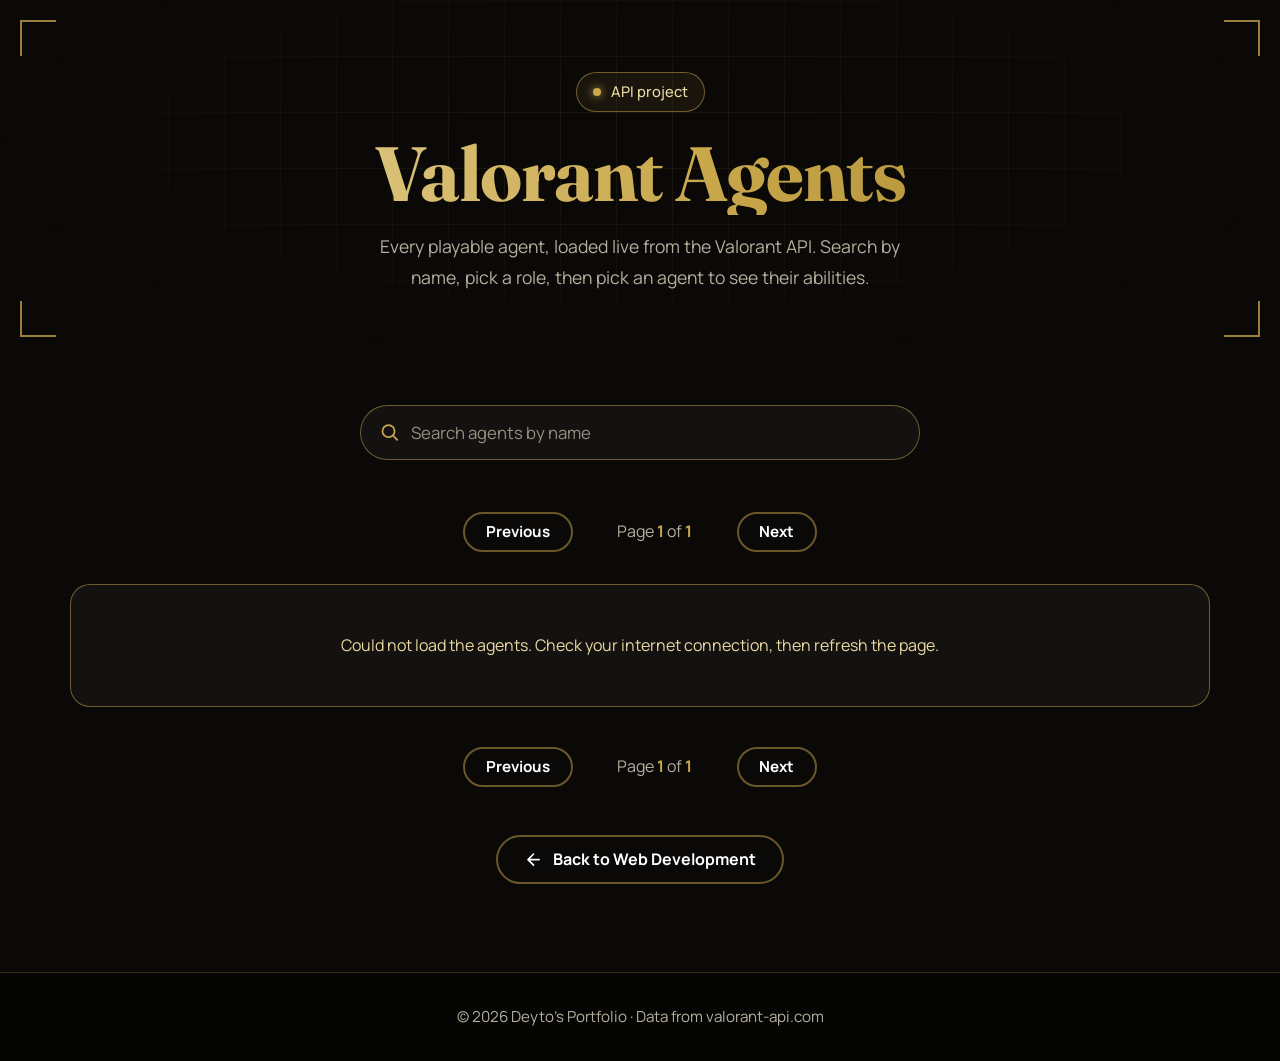
==== Projects/API/index.html @ 066dcc1a "Adding API Project" ====
<!DOCTYPE html>
<html lang="en">
<head>
    <meta charset="utf-8">
    <meta name="viewport" content="width=device-width, initial-scale=1">
    <title>Valorant Agents | Emmanuel Deyto</title>

    <link rel="preconnect" href="https://fonts.googleapis.com">
    <link rel="preconnect" href="https://fonts.gstatic.com" crossorigin>
    <link href="https://fonts.googleapis.com/css2?family=Fraunces:opsz,wght@9..144,600;9..144,700&family=Manrope:wght@400;500;700&display=swap" rel="stylesheet">
    <link rel="stylesheet" href="style.css">
</head>

<body>

    <header class="hero">
        <span class="corner corner-tl"></span>
        <span class="corner corner-tr"></span>
        <span class="corner corner-bl"></span>
        <span class="corner corner-br"></span>

        <div class="wrap">
            <span class="pill"><span class="pill-dot"></span>API project</span>
            <h1 class="gold-text">Valorant Agents</h1>
            <p>Every playable agent, loaded live from the Valorant API. Search by name, pick a role, then pick an agent to see their abilities.</p>
        </div>
    </header>

    <main class="page">
        <div class="wrap">

            <!-- Search -->
            <form class="search" id="searchForm" role="search">
                <label class="visually-hidden" for="search">Search agents by name</label>
                <svg viewBox="0 0 24 24" aria-hidden="true"><circle cx="11" cy="11" r="7"/><path d="m21 21-4.3-4.3"/></svg>
                <input id="search" type="search" placeholder="Search agents by name" autocomplete="off" spellcheck="false">
            </form>

            <!-- Role buttons are built from the API data -->
            <div class="filters" id="filters" role="group" aria-label="Filter by role"></div>

            <p class="result-count" id="count" aria-live="polite"></p>

            <nav class="pager pager-top" aria-label="Pages">
                <button type="button" class="button button-outline button-sm" data-go="-1">Previous</button>
                <span class="pager-label">Page <b class="cur">1</b> of <b class="last">1</b></span>
                <button type="button" class="button button-outline button-sm" data-go="1">Next</button>
            </nav>

            <div class="agent-grid" id="grid"></div>

            <div class="status empty" id="empty" hidden></div>

            <div class="status" id="status" role="status">
                <div class="spinner" aria-hidden="true"></div>
                Loading agents...
            </div>

            <nav class="pager pager-bottom" aria-label="Pages">
                <button type="button" class="button button-outline button-sm" data-go="-1">Previous</button>
                <span class="pager-label">Page <b class="cur">1</b> of <b class="last">1</b></span>
                <button type="button" class="button button-outline button-sm" data-go="1">Next</button>
            </nav>

            <div class="pager" style="margin-top: 3rem;">
                <a class="button button-outline" href="../webdev.html">
                    <svg class="icon" viewBox="0 0 24 24" aria-hidden="true"><path d="M19 12H5M12 19l-7-7 7-7"/></svg>
                    Back to Web Development
                </a>
            </div>

        </div>
    </main>

    <footer class="site-footer">
        © 2026 Deyto's Portfolio · Data from valorant-api.com
    </footer>

    <script>
        // The API: every agent you can play (no duplicates or test characters)
        const API_URL = "https://valorant-api.com/v1/agents?isPlayableCharacter=true";
        const PER_PAGE = 8;

        const grid = document.getElementById("grid");
        const statusBox = document.getElementById("status");
        const emptyBox = document.getElementById("empty");
        const filtersBox = document.getElementById("filters");
        const countText = document.getElementById("count");
        const searchInput = document.getElementById("search");
        const pagers = document.querySelectorAll(".pager[aria-label='Pages']");

        let agents = [];      // every agent, sorted A to Z
        let shown = [];       // the agents that match the search and the chosen role
        let lastPage = 1;

        // the link looks like index.html?q=ja&role=Duelist&page=1
        const params = new URLSearchParams(window.location.search);
        let query = params.get("q") || "";
        let role = params.get("role") || "all";
        let page = parseInt(params.get("page"), 10);
        if (!page || page < 1) page = 1;

        searchInput.value = query;

        function make(tag, className, text) {
            const node = document.createElement(tag);
            if (className) node.className = className;
            if (text !== undefined) node.textContent = text;
            return node;
        }

        // lower case, no spaces or symbols, so "kayo" finds "KAY/O"
        function simplify(text) {
            return text.toLowerCase().replace(/[^a-z0-9]/g, "");
        }

        // the part of the link that remembers the search, the filter and the page
        function stateQuery() {
            let result = "page=" + page;
            if (role !== "all") result = "role=" + encodeURIComponent(role) + "&" + result;
            if (query.trim()) result = "q=" + encodeURIComponent(query.trim()) + "&" + result;
            return result;
        }

        function roleOf(agent) {
            return agent.role ? agent.role.displayName : "";
        }

        function buildCard(agent, order) {
            const card = make("a", "agent-card");
            card.href = "view.html?id=" + encodeURIComponent(agent.uuid) + "&" + stateQuery();
            card.style.setProperty("--i", order);

            const avatar = make("div", "agent-avatar");
            const img = document.createElement("img");
            img.src = agent.displayIcon;
            img.alt = "";
            img.loading = "lazy";
            avatar.appendChild(img);

            const info = make("div", "agent-info");
            info.appendChild(make("h2", "agent-name", agent.displayName));

            if (agent.role) {
                const rolePill = make("span", "role-pill");
                if (agent.role.displayIcon) {
                    const icon = document.createElement("img");
                    icon.src = agent.role.displayIcon;
                    icon.alt = "";
                    rolePill.appendChild(icon);
                }
                rolePill.appendChild(document.createTextNode(agent.role.displayName));
                info.appendChild(rolePill);
            }

            card.appendChild(avatar);
            card.appendChild(info);
            return card;
        }

        // one button for "All" and one for every role found in the data
        function buildFilters() {
            const roles = {};   // role name -> icon
            agents.forEach(function (agent) {
                if (agent.role) roles[agent.role.displayName] = agent.role.displayIcon;
            });

            // if the link names a role that does not exist, show everyone
            if (role !== "all" && !(role in roles)) role = "all";

            filtersBox.innerHTML = "";
            filtersBox.appendChild(buildFilterButton("all", "All", null));
            Object.keys(roles).sort().forEach(function (name) {
                filtersBox.appendChild(buildFilterButton(name, name, roles[name]));
            });
        }

        function buildFilterButton(value, label, iconUrl) {
            const btn = make("button", "filter-btn");
            btn.type = "button";
            btn.dataset.role = value;

            if (iconUrl) {
                const icon = document.createElement("img");
                icon.src = iconUrl;
                icon.alt = "";
                btn.appendChild(icon);
            }
            btn.appendChild(document.createTextNode(label));
            btn.appendChild(make("span", "filter-count", "0"));

            btn.addEventListener("click", function () {
                role = value;
                page = 1;            // a new filter starts at the first page
                render();
            });
            return btn;
        }

        function render() {
            // 1. the search: keep the agents whose name contains what was typed
            const wanted = simplify(query);
            const searched = agents.filter(function (agent) {
                return simplify(agent.displayName).includes(wanted);
            });

            // 2. the role buttons count the agents that match the search
            const counts = { all: searched.length };
            searched.forEach(function (agent) {
                counts[roleOf(agent)] = (counts[roleOf(agent)] || 0) + 1;
            });
            filtersBox.querySelectorAll(".filter-btn").forEach(function (btn) {
                const on = btn.dataset.role === role;
                btn.classList.toggle("is-active", on);
                btn.setAttribute("aria-pressed", on ? "true" : "false");
                btn.querySelector(".filter-count").textContent = counts[btn.dataset.role] || 0;
            });

            // 3. the role: keep only the agents of the chosen role
            shown = role === "all" ? searched : searched.filter(function (a) { return roleOf(a) === role; });

            // 4. split the result into pages
            lastPage = Math.max(1, Math.ceil(shown.length / PER_PAGE));
            if (page > lastPage) page = 1;

            // 5. draw the cards of this page
            grid.innerHTML = "";
            const start = (page - 1) * PER_PAGE;
            shown.slice(start, start + PER_PAGE).forEach(function (agent, i) {
                grid.appendChild(buildCard(agent, i));
            });

            // 6. the message under the buttons
            const noun = role === "all" ? "agent" : role.toLowerCase();
            const label = noun + (shown.length === 1 ? "" : "s");
            let text = shown.length
                ? "Showing " + (start + 1) + " to " + Math.min(start + PER_PAGE, shown.length) + " of " + shown.length + " " + label
                : "No " + label + " found";
            if (query.trim()) text += " for \"" + query.trim() + "\"";
            countText.textContent = text;

            // nothing matched: say so and offer a way out
            emptyBox.hidden = shown.length > 0;
            if (!emptyBox.hidden) {
                emptyBox.textContent = "No agents match your search. Try another name, or choose a different role.";
            }

            pagers.forEach(function (p) {
                p.querySelector(".cur").textContent = page;
                p.querySelector(".last").textContent = lastPage;
                p.hidden = lastPage === 1;    // nothing to page through
            });

            // keep the search, the filter and the page in the address, so refresh and the back link still work
            history.replaceState(null, "", "?" + stateQuery());
        }

        function go(step) {
            page += step;                       // page is a number, so this adds
            if (page < 1) page = lastPage;      // before the first page -> last page
            if (page > lastPage) page = 1;      // after the last page -> first page
            render();
            window.scrollTo({ top: 0, behavior: "smooth" });
        }

        document.querySelectorAll("[data-go]").forEach(function (btn) {
            btn.addEventListener("click", function () { go(Number(btn.dataset.go)); });
        });

        // search while typing; Enter does not reload the page
        searchInput.addEventListener("input", function () {
            query = searchInput.value;
            page = 1;                    // a new search starts at the first page
            if (agents.length) render();
        });
        document.getElementById("searchForm").addEventListener("submit", function (event) {
            event.preventDefault();
        });

        async function loadAgents() {
            try {
                const response = await fetch(API_URL);
                if (!response.ok) throw new Error("HTTP " + response.status);
                const json = await response.json();

                agents = json.data.slice().sort(function (a, b) {
                    return a.displayName.localeCompare(b.displayName);
                });

                statusBox.hidden = true;
                buildFilters();
                render();
            } catch (error) {
                console.error(error);
                statusBox.className = "status error";
                statusBox.textContent = "Could not load the agents. Check your internet connection, then refresh the page.";
            }
        }

        loadAgents();
    </script>

</body>
</html>
---- Projects/API/style.css ----
/* =========================================================
   VALORANT AGENTS  -  black and gold
   Used by index.html (list) and view.html (details)
   ========================================================= */

:root {
    --ink: #0a0908;
    --ink-2: #141210;
    --ink-3: #1c1914;
    --gold: #c9a84c;
    --gold-soft: #ead9a2;
    --on-dark: #f3efe3;
    --on-dark-muted: #b5af9e;
    --edge: rgba(201, 168, 76, 0.22);
    --edge-strong: rgba(201, 168, 76, 0.5);

    --font-display: 'Fraunces', Georgia, serif;
    --font-body: 'Manrope', system-ui, sans-serif;
}

* { box-sizing: border-box; }

html { scroll-behavior: smooth; }

body {
    margin: 0;
    min-height: 100vh;
    display: flex;
    flex-direction: column;
    background: var(--ink);
    color: var(--on-dark);
    font-family: var(--font-body);
    line-height: 1.6;
    overflow-x: hidden;
}

main { flex: 1; }

/* the hidden attribute must win over the display rules below */
[hidden] { display: none !important; }

h1, h2, h3 { font-family: var(--font-display); letter-spacing: -0.01em; margin: 0; }
p { margin: 0; }
ul { list-style: none; padding: 0; margin: 0; }
img { max-width: 100%; }

a:focus-visible,
button:focus-visible {
    outline: 3px solid var(--gold);
    outline-offset: 3px;
}

.wrap { width: min(1140px, 100% - 32px); margin-inline: auto; }

.gold-text {
    background: linear-gradient(90deg, var(--gold-soft), var(--gold) 55%, #a8872f);
    -webkit-background-clip: text;
    background-clip: text;
    color: transparent;
}

/* ---------- BUTTONS AND PILLS ---------- */

.button {
    display: inline-flex;
    align-items: center;
    gap: 10px;
    padding: 0.8rem 1.6rem;
    border-radius: 999px;
    border: 2px solid var(--gold);
    background: transparent;
    color: #fff;
    font-family: inherit;
    font-size: 1rem;
    font-weight: 700;
    line-height: 1.2;
    text-decoration: none;
    cursor: pointer;
    transition: background-color 0.2s, color 0.2s, border-color 0.2s;
}

.button-sm { padding: 0.55rem 1.3rem; font-size: 0.95rem; }

.button-outline { border-color: var(--edge-strong); }
.button-outline:hover { border-color: var(--gold); color: var(--gold); }

.button .icon {
    width: 1.2em;
    height: 1.2em;
    fill: none;
    stroke: currentColor;
    stroke-width: 2;
    stroke-linecap: round;
    stroke-linejoin: round;
}

.pill {
    display: inline-flex;
    align-items: center;
    gap: 10px;
    padding: 0.45rem 1rem;
    border: 1px solid var(--edge-strong);
    border-radius: 999px;
    background: rgba(201, 168, 76, 0.08);
    color: var(--gold-soft);
    font-size: 0.92rem;
    font-weight: 500;
}

.pill-dot {
    width: 8px;
    height: 8px;
    border-radius: 50%;
    background: var(--gold);
    box-shadow: 0 0 10px var(--gold);
}

/* ---------- HEADER ---------- */

.hero {
    position: relative;
    overflow: hidden;
    isolation: isolate;
    padding: 72px 0 64px;
    text-align: center;
    background: var(--ink);
}

.hero::before {
    content: "";
    position: absolute;
    inset: 0;
    z-index: -1;
    background-image:
        linear-gradient(rgba(201, 168, 76, 0.08) 1px, transparent 1px),
        linear-gradient(90deg, rgba(201, 168, 76, 0.08) 1px, transparent 1px);
    background-size: 56px 56px;
    -webkit-mask-image: radial-gradient(ellipse at 50% 40%, #000 20%, transparent 72%);
    mask-image: radial-gradient(ellipse at 50% 40%, #000 20%, transparent 72%);
}

.corner {
    position: absolute;
    width: 36px;
    height: 36px;
    border: 0 solid var(--gold);
    opacity: 0.75;
}
.corner-tl { top: 20px; left: 20px; border-top-width: 2px; border-left-width: 2px; }
.corner-tr { top: 20px; right: 20px; border-top-width: 2px; border-right-width: 2px; }
.corner-bl { bottom: 20px; left: 20px; border-bottom-width: 2px; border-left-width: 2px; }
.corner-br { bottom: 20px; right: 20px; border-bottom-width: 2px; border-right-width: 2px; }

.hero h1 {
    font-size: clamp(2.6rem, 8vw, 4.8rem);
    font-weight: 700;
    line-height: 1.05;
    letter-spacing: -0.02em;
    margin: 1.4rem 0 1rem;
}

.hero p {
    max-width: 52ch;
    margin-inline: auto;
    color: var(--on-dark-muted);
    font-size: 1.1rem;
    line-height: 1.75;
}

.page { padding: 48px 0 88px; }

/* ---------- SEARCH ---------- */

.visually-hidden {
    position: absolute;
    width: 1px;
    height: 1px;
    margin: -1px;
    padding: 0;
    overflow: hidden;
    clip: rect(0, 0, 0, 0);
    white-space: nowrap;
    border: 0;
}

.search {
    position: relative;
    max-width: 560px;
    margin: 0 auto 1.5rem;
}

.search svg {
    position: absolute;
    left: 1.2rem;
    top: 50%;
    width: 1.3rem;
    height: 1.3rem;
    transform: translateY(-50%);
    fill: none;
    stroke: var(--gold);
    stroke-width: 2;
    stroke-linecap: round;
    stroke-linejoin: round;
    pointer-events: none;
}

.search input {
    width: 100%;
    padding: 0.95rem 1.3rem 0.95rem 3.1rem;
    border: 1px solid var(--edge-strong);
    border-radius: 999px;
    background: var(--ink-2);
    color: #fff;
    font-family: inherit;
    font-size: 1.05rem;
    transition: border-color 0.2s, box-shadow 0.2s;
}
.search input::placeholder { color: var(--on-dark-muted); opacity: 0.8; }

/* the browser's clear (X) button, in gold instead of its default blue */
.search input::-webkit-search-cancel-button {
    -webkit-appearance: none;
    appearance: none;
    width: 1.1rem;
    height: 1.1rem;
    cursor: pointer;
    background: var(--gold);
    -webkit-mask: url("data:image/svg+xml,%3Csvg xmlns='http://www.w3.org/2000/svg' viewBox='0 0 24 24'%3E%3Cpath d='M6 6l12 12M18 6L6 18' stroke='black' stroke-width='3' stroke-linecap='round'/%3E%3C/svg%3E") center / contain no-repeat;
    mask: url("data:image/svg+xml,%3Csvg xmlns='http://www.w3.org/2000/svg' viewBox='0 0 24 24'%3E%3Cpath d='M6 6l12 12M18 6L6 18' stroke='black' stroke-width='3' stroke-linecap='round'/%3E%3C/svg%3E") center / contain no-repeat;
}
.search input:hover { border-color: var(--gold); }
.search input:focus { outline: none; border-color: var(--gold); box-shadow: 0 0 0 3px rgba(201, 168, 76, 0.3); }

/* ---------- ROLE FILTER ---------- */

.filters {
    display: flex;
    flex-wrap: wrap;
    justify-content: center;
    gap: 10px;
}

.filter-btn {
    display: inline-flex;
    align-items: center;
    gap: 8px;
    padding: 0.55rem 1.1rem 0.55rem 1rem;
    border: 1px solid var(--edge-strong);
    border-radius: 999px;
    background: transparent;
    color: var(--on-dark);
    font-family: inherit;
    font-size: 1rem;
    font-weight: 600;
    cursor: pointer;
    transition: background-color 0.2s, color 0.2s, border-color 0.2s;
}
.filter-btn img { width: 20px; height: 20px; }
.filter-btn:hover { border-color: var(--gold); color: var(--gold); }

.filter-count {
    min-width: 1.7rem;
    padding: 0.05rem 0.5rem;
    border-radius: 999px;
    background: rgba(201, 168, 76, 0.16);
    color: var(--gold-soft);
    font-size: 0.8rem;
    font-weight: 700;
    text-align: center;
}

.filter-btn.is-active { background: var(--gold); border-color: var(--gold); color: var(--ink); }
.filter-btn.is-active img { filter: brightness(0); }   /* white role icons turn black on gold */
.filter-btn.is-active .filter-count { background: rgba(10, 9, 8, 0.18); color: var(--ink); }

.result-count {
    margin: 1.25rem 0 1.75rem;
    text-align: center;
    color: var(--on-dark-muted);
    font-size: 0.95rem;
}

/* ---------- PAGER ---------- */

.pager {
    display: flex;
    align-items: center;
    justify-content: center;
    flex-wrap: wrap;
    gap: 14px;
}

.pager-label { color: var(--on-dark-muted); min-width: 8.5rem; text-align: center; }
.pager-label b { color: var(--gold); font-weight: 700; }

.pager-top { margin-bottom: 2rem; }
.pager-bottom { margin-top: 2.5rem; }

/* ---------- AGENT LIST ---------- */

.agent-grid {
    display: grid;
    grid-template-columns: 1fr;
    gap: 16px;
}

@media (min-width: 768px) {
    .agent-grid { grid-template-columns: repeat(2, 1fr); }
}

.agent-card {
    display: flex;
    align-items: center;
    gap: 20px;
    padding: 16px 22px 16px 16px;
    border: 1px solid var(--edge);
    border-radius: 22px;
    background: var(--ink-2);
    color: inherit;
    text-decoration: none;
    transition: border-color 0.25s, transform 0.25s;
    animation: rise 0.5s ease both;
    animation-delay: calc(var(--i, 0) * 60ms);
}
.agent-card:hover,
.agent-card:focus-visible { border-color: var(--gold); transform: translateY(-3px); }

.agent-avatar {
    flex: 0 0 auto;
    width: 80px;
    height: 80px;
    border-radius: 50%;
    border: 1px solid var(--edge-strong);
    overflow: hidden;
    background: radial-gradient(circle at 50% 30%, rgba(201, 168, 76, 0.3), var(--ink-3) 75%);
}
.agent-avatar img { display: block; width: 100%; height: 100%; object-fit: cover; }

.agent-info { min-width: 0; display: flex; flex-direction: column; gap: 8px; align-items: flex-start; }
.agent-name { font-size: 1.4rem; font-weight: 700; color: #fff; }

.role-pill {
    display: inline-flex;
    align-items: center;
    gap: 7px;
    padding: 0.2rem 0.8rem 0.2rem 0.55rem;
    border: 1px solid var(--edge-strong);
    border-radius: 999px;
    color: var(--gold-soft);
    font-size: 0.88rem;
}
.role-pill img { width: 18px; height: 18px; }

/* ---------- LOADING AND ERRORS ---------- */

.status {
    padding: 3rem 1rem;
    text-align: center;
    color: var(--on-dark-muted);
}

.status.error {
    border: 1px solid var(--edge-strong);
    border-radius: 20px;
    background: var(--ink-2);
    color: var(--gold-soft);
}

.status.empty {
    border: 1px dashed var(--edge-strong);
    border-radius: 20px;
    background: var(--ink-2);
    color: var(--gold-soft);
}

.spinner {
    width: 38px;
    height: 38px;
    margin: 0 auto 1rem;
    border: 3px solid var(--edge);
    border-top-color: var(--gold);
    border-radius: 50%;
    animation: spin 0.9s linear infinite;
}

/* ---------- DETAILS PAGE ---------- */

.back-row { margin-bottom: 2rem; }

.detail {
    display: grid;
    grid-template-columns: 1fr;
    gap: 32px;
    align-items: start;
}

@media (min-width: 992px) {
    .detail { grid-template-columns: minmax(0, 5fr) minmax(0, 7fr); gap: 48px; }
}

.portrait {
    position: relative;
    display: grid;
    place-items: center;
    min-height: 380px;
    padding: 24px;
    overflow: hidden;
    border: 1px solid var(--edge-strong);
    border-radius: 28px;
    background:
        radial-gradient(circle at 50% 35%, rgba(201, 168, 76, 0.32), transparent 62%),
        var(--ink-2);
}

.portrait img {
    display: block;
    width: auto;
    max-height: 560px;
    filter: drop-shadow(0 18px 30px rgba(0, 0, 0, 0.6));
}

.detail-name {
    font-size: clamp(2.6rem, 7vw, 4.6rem);
    font-weight: 700;
    line-height: 1.05;
    margin: 0.6rem 0 1rem;
}

.detail-text {
    max-width: 58ch;
    color: var(--on-dark-muted);
    font-size: 1.08rem;
    line-height: 1.85;
}

.section-title {
    font-size: 1.6rem;
    font-weight: 700;
    color: #fff;
    margin: 2.5rem 0 1.25rem;
}
.section-title::after {
    content: "";
    display: block;
    width: 48px;
    height: 3px;
    background: var(--gold);
    margin-top: 10px;
}

.ability-list { display: grid; gap: 14px; }

.ability {
    display: flex;
    gap: 18px;
    padding: 18px 20px;
    border: 1px solid var(--edge);
    border-radius: 20px;
    background: var(--ink-2);
}

.ability-icon {
    flex: 0 0 auto;
    display: grid;
    place-items: center;
    width: 56px;
    height: 56px;
    border-radius: 14px;
    background: rgba(201, 168, 76, 0.12);
}
.ability-icon img { width: 34px; height: 34px; object-fit: contain; }

.ability h3 { font-size: 1.15rem; font-weight: 700; color: #fff; margin-bottom: 0.35rem; }
.ability p { color: var(--on-dark-muted); line-height: 1.7; font-size: 0.97rem; }

/* words the game highlights (the text that was inside its tags) */
.hl { color: #fff; font-weight: 700; }

.slot {
    display: inline-block;
    margin-left: 10px;
    padding: 0.1rem 0.65rem;
    border: 1px solid var(--edge-strong);
    border-radius: 999px;
    color: var(--gold-soft);
    font-family: var(--font-body);
    font-size: 0.75rem;
    font-weight: 500;
    vertical-align: middle;
}

/* ---------- FOOTER ---------- */

.site-footer {
    background: #050504;
    border-top: 1px solid var(--edge);
    color: var(--on-dark-muted);
    text-align: center;
    padding: 32px 16px;
    font-size: 0.95rem;
}

/* ---------- ANIMATION ---------- */

@keyframes rise {
    from { opacity: 0; transform: translateY(16px); }
    to   { opacity: 1; transform: translateY(0); }
}
@keyframes spin { to { transform: rotate(360deg); } }

@media (max-width: 575px) {
    .hero { padding: 56px 0 48px; }
    .corner { width: 24px; height: 24px; top: 12px; }
    .corner-bl, .corner-br { top: auto; bottom: 12px; }
    .corner-tl, .corner-bl { left: 12px; }
    .corner-tr, .corner-br { right: 12px; }
    .agent-name { font-size: 1.25rem; }
    .portrait { min-height: 320px; }
}

@media (prefers-reduced-motion: reduce) {
    html { scroll-behavior: auto; }
    .agent-card { animation: none !important; }
    .spinner { animation-duration: 3s; }
    * { transition: none !important; }
}
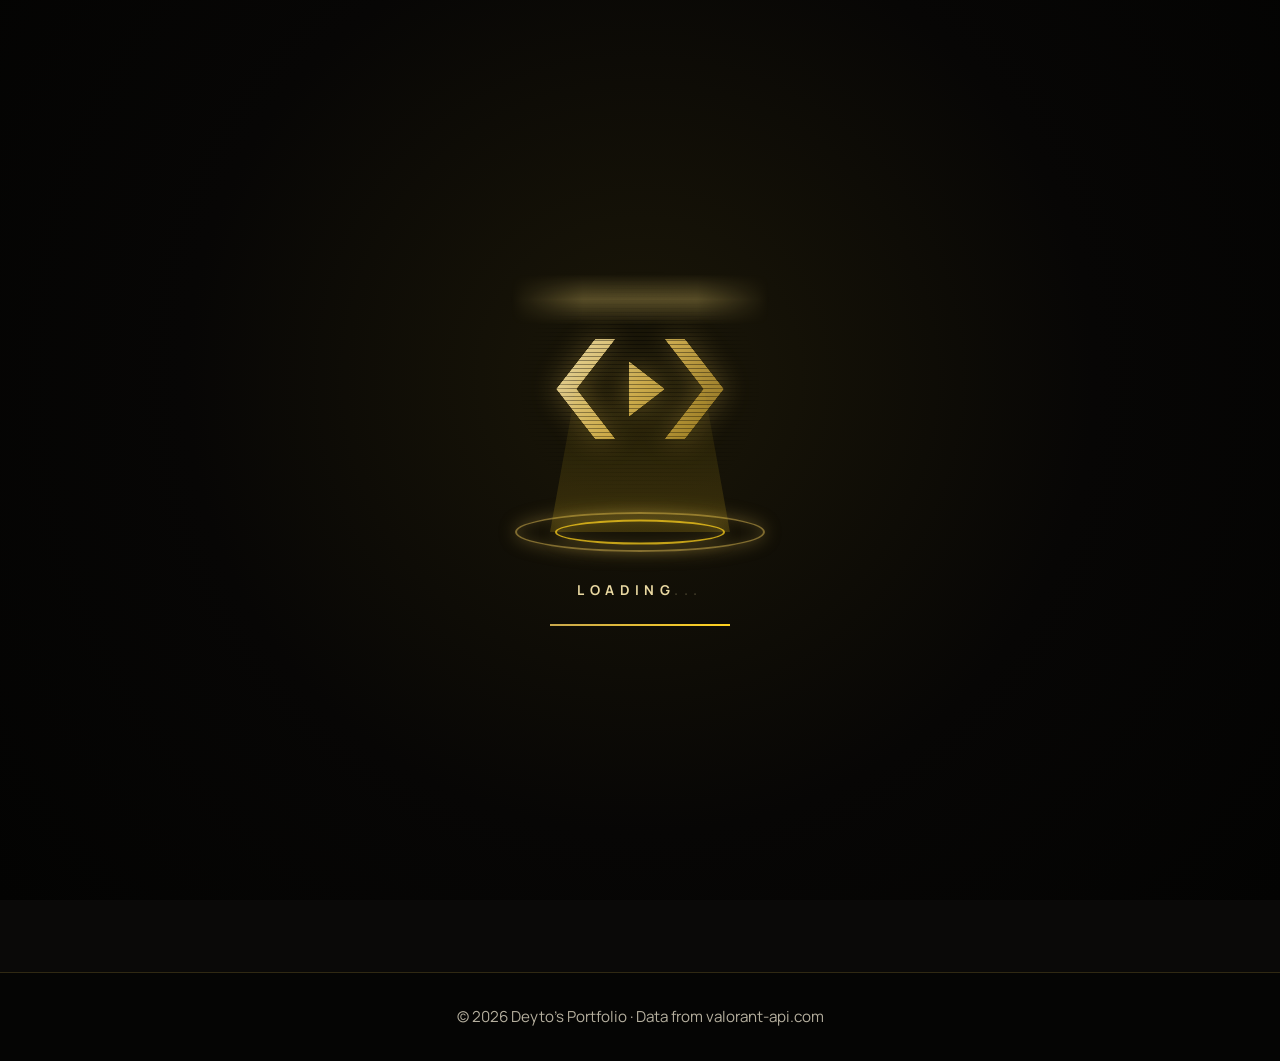
==== commit dc32abe4: "Update API project" ====
--- a/Projects/API/index.html
+++ b/Projects/API/index.html
@@ -9,9 +9,185 @@
     <link rel="preconnect" href="https://fonts.gstatic.com" crossorigin>
     <link href="https://fonts.googleapis.com/css2?family=Fraunces:opsz,wght@9..144,600;9..144,700&family=Manrope:wght@400;500;700&display=swap" rel="stylesheet">
     <link rel="stylesheet" href="style.css">
+    <link rel="icon" type="image/svg+xml" href="favicon.svg?v=3">
+    <link rel="icon" type="image/png" sizes="64x64" href="favicon.png?v=3">
+    <link rel="icon" href="favicon.ico?v=3" sizes="any">
+
+    <style>
+        /* ---------- LOADING SCREEN (hologram badge) ---------- */
+        #loader {
+            position: fixed; inset: 0; z-index: 9999;
+            display: grid; place-items: center;
+            background: radial-gradient(circle at 50% 42%, #1b1708 0, #070605 55%, #030302 100%);
+            transition: opacity .6s ease, visibility .6s;
+        }
+        #loader.hide { opacity: 0; visibility: hidden; }
+        body.is-loading { overflow: hidden; }
+
+        .loader-inner { display: flex; flex-direction: column; align-items: center; gap: 22px; padding: 16px; }
+
+        .holo-stage {
+            position: relative;
+            width: min(230px, 52vw);
+            aspect-ratio: 1;
+            perspective: 900px;
+        }
+        .holo {
+            position: absolute; inset: 0;
+            transform-style: preserve-3d;
+            animation: holo-spin 7s linear infinite, holo-flicker 4.5s steps(1) infinite;
+            filter: drop-shadow(0 0 14px rgba(201, 168, 76, .45));
+        }
+        .holo svg {
+            position: absolute; inset: 0;
+            width: 100%; height: 100%;
+            overflow: visible;
+            opacity: var(--o, 1);
+            transform: translateZ(calc(var(--z, 0) * 1px));
+        }
+
+        /* thin scan lines over the hologram, and a bright beam sweeping down it */
+        .holo-stage::before {
+            content: ""; position: absolute; inset: -4%; z-index: 2; pointer-events: none;
+            background: repeating-linear-gradient(0deg, rgba(0,0,0,.38) 0 1px, transparent 1px 4px);
+            -webkit-mask-image: radial-gradient(circle, #000 38%, transparent 68%);
+            mask-image: radial-gradient(circle, #000 38%, transparent 68%);
+        }
+        .holo-stage::after {
+            content: ""; position: absolute; left: -6%; right: -6%; height: 22%; z-index: 3; pointer-events: none;
+            background: linear-gradient(to bottom, transparent, rgba(255, 224, 120, .28), transparent);
+            animation: holo-scan 2.6s linear infinite;
+            -webkit-mask-image: linear-gradient(90deg, transparent, #000 28%, #000 72%, transparent);
+            mask-image: linear-gradient(90deg, transparent, #000 28%, #000 72%, transparent);
+        }
+
+        /* the "projector" under the badge */
+        .holo-base {
+            position: relative; width: min(250px, 56vw); height: 40px; margin-top: -14px;
+        }
+        .holo-base i {
+            position: absolute; left: 50%; top: 50%; border-radius: 50%;
+            border: 2px solid rgba(201, 168, 76, .6);
+            transform: translate(-50%, -50%);
+            box-shadow: 0 0 18px rgba(201, 168, 76, .35), inset 0 0 14px rgba(201, 168, 76, .2);
+        }
+        .holo-base i:nth-child(1) { width: 100%; height: 100%; }
+        .holo-base i:nth-child(2) { width: 68%; height: 62%; border-color: rgba(255, 210, 31, .75); }
+        .holo-base::after {
+            content: ""; position: absolute; left: 14%; right: 14%; bottom: 50%; height: 180px;
+            background: linear-gradient(to top, rgba(255, 210, 31, .16), transparent);
+            clip-path: polygon(0 100%, 100% 100%, 82% 0, 18% 0); pointer-events: none;
+        }
+
+        .loader-text {
+            margin: 6px 0 0; color: var(--gold-soft, #ead9a2);
+            font-size: .85rem; letter-spacing: .4em; text-transform: uppercase; font-weight: 700;
+        }
+        .loader-text span { animation: holo-dot 1.2s infinite; opacity: .2; }
+        .loader-text span:nth-child(2) { animation-delay: .2s; }
+        .loader-text span:nth-child(3) { animation-delay: .4s; }
+        .loader-bar { width: 180px; height: 2px; background: rgba(201, 168, 76, .2); overflow: hidden; }
+        .loader-bar b { display: block; height: 100%; width: 0; background: linear-gradient(90deg, #c9a84c, #ffd21f); animation: holo-bar 1.8s ease-out forwards; }
+
+        @keyframes holo-spin { to { transform: rotateY(360deg); } }
+        @keyframes holo-scan { from { top: -22%; } to { top: 100%; } }
+        @keyframes holo-flicker { 0%, 100% { opacity: 1; } 91% { opacity: .82; } 93% { opacity: 1; } 96% { opacity: .9; } }
+        @keyframes holo-dot { 50% { opacity: 1; } }
+        @keyframes holo-bar { to { width: 100%; } }
+
+        @media (prefers-reduced-motion: reduce) {
+            .holo, .holo-stage::after, .loader-text span { animation: none !important; }
+            .loader-text span { opacity: 1; }
+            .loader-bar b { animation-duration: .5s; }
+        }
+
+        /* ---------- HERO LOGO (slow 3D turn, centered under the intro) ---------- */
+
+        /* ---------- GOLD BUTTON ---------- */
+        .button-gold { background: var(--gold); border-color: var(--gold); color: var(--ink); }
+        .button-gold:hover { background: var(--gold-soft); border-color: var(--gold-soft); color: var(--ink); }
+
+        /* ---------- CARD TILT ---------- */
+        /* once a card has finished its entrance animation, release it so it can tilt */
+        .agent-card.rested { animation: none; }
+    </style>
+    <noscript><style>#loader { display: none !important; }</style></noscript>
 </head>
 
 <body>
+
+    <!-- LOADING SCREEN -->
+    <svg width="0" height="0" style="position:absolute" aria-hidden="true">
+        <defs>
+            <linearGradient id="badgeGrad" gradientUnits="userSpaceOnUse" x1="80" y1="130" x2="430" y2="390">
+                <stop offset="0" stop-color="#ead9a2"/><stop offset=".5" stop-color="#c9a84c"/><stop offset="1" stop-color="#8a6d1c"/>
+            </linearGradient>
+            <clipPath id="badgeClip"><rect x="0" y="146" width="512" height="220"/></clipPath>
+            <g id="badge-art">
+                <g clip-path="url(#badgeClip)" fill="none" stroke="url(#badgeGrad)" stroke-width="34" stroke-linejoin="miter" stroke-miterlimit="10">
+                    <path d="M204 112L92 256L204 400"/><path d="M308 112L420 256L308 400"/>
+                </g>
+                <path d="M232 196V316L310 256z" fill="url(#badgeGrad)"/>
+            </g>
+        </defs>
+    </svg>
+
+    <div id="loader" role="status" aria-label="Loading">
+        <div class="loader-inner">
+            <div class="holo-stage"><div class="holo" id="holo"></div></div>
+            <div class="holo-base" aria-hidden="true"><i></i><i></i></div>
+            <p class="loader-text">Loading<span>.</span><span>.</span><span>.</span></p>
+            <div class="loader-bar" aria-hidden="true"><b></b></div>
+        </div>
+    </div>
+    <script>
+        // Hologram loading screen: shown once per visit, hides when the page has loaded
+        (function () {
+            var loader = document.getElementById('loader');
+            if (!loader) return;
+
+            var seen = false;
+            try { seen = sessionStorage.getItem('logoLoaderSeen') === '1'; } catch (e) {}
+            if (seen) { loader.remove(); return; }
+            try { sessionStorage.setItem('logoLoaderSeen', '1'); } catch (e) {}
+
+            // stack of copies of the badge, each a little deeper, so it turns like a 3D object
+            var holo = document.getElementById('holo'), layers = 11, ns = 'http://www.w3.org/2000/svg';
+            for (var i = 0; i < layers; i++) {
+                var svg = document.createElementNS(ns, 'svg');
+                svg.setAttribute('viewBox', '0 0 512 512');
+                svg.setAttribute('aria-hidden', 'true');
+                var use = document.createElementNS(ns, 'use');
+                use.setAttribute('href', '#badge-art');
+                svg.appendChild(use);
+                svg.style.setProperty('--z', ((i - (layers - 1) / 2) * 3.5).toFixed(1));
+                svg.style.setProperty('--o', (i === 0 || i === layers - 1) ? '1' : '0.28');
+                holo.appendChild(svg);
+            }
+
+            document.body.classList.add('is-loading');
+
+            var reduce = window.matchMedia('(prefers-reduced-motion: reduce)').matches;
+            var minTime = reduce ? 500 : 1800;
+            var start = Date.now(), loaded = document.readyState === 'complete', hidden = false;
+
+            function hide() {
+                if (hidden) return;
+                hidden = true;
+                loader.classList.add('hide');
+                document.body.classList.remove('is-loading');
+                setTimeout(function () { loader.remove(); }, 700);
+            }
+            function check() {
+                if (!loaded) return;
+                var wait = minTime - (Date.now() - start);
+                if (wait <= 0) hide(); else setTimeout(hide, wait);
+            }
+            if (loaded) check(); else window.addEventListener('load', function () { loaded = true; check(); });
+            setTimeout(hide, 7000);   // never trap a visitor on the loading screen
+        })();
+    </script>
+
 
     <header class="hero">
         <span class="corner corner-tl"></span>
@@ -63,7 +239,7 @@
             </nav>
 
             <div class="pager" style="margin-top: 3rem;">
-                <a class="button button-outline" href="../webdev.html">
+                <a class="button button-gold" href="../webdev.html">
                     <svg class="icon" viewBox="0 0 24 24" aria-hidden="true"><path d="M19 12H5M12 19l-7-7 7-7"/></svg>
                     Back to Web Development
                 </a>
@@ -127,7 +303,7 @@
         }
 
         function buildCard(agent, order) {
-            const card = make("a", "agent-card");
+            const card = make("a", "agent-card glow-ring");
             card.href = "view.html?id=" + encodeURIComponent(agent.uuid) + "&" + stateQuery();
             card.style.setProperty("--i", order);
 
@@ -300,5 +476,38 @@
         loadAgents();
     </script>
 
+    <script>
+        // Cards lean toward the mouse when hovered (mouse only, and not for reduced motion)
+        (function () {
+            var grid = document.getElementById('grid');
+            if (!grid) return;
+
+            // the entrance animation would hold the card still, so let go of it when it ends
+            grid.addEventListener('animationend', function (e) {
+                if (e.animationName === 'rise' && e.target.classList) e.target.classList.add('rested');
+            });
+
+            if (window.matchMedia('(prefers-reduced-motion: reduce)').matches) return;
+            if (!window.matchMedia('(hover: hover) and (pointer: fine)').matches) return;
+
+            var current = null;
+            function reset(card) { if (card) { card.style.transition = ''; card.style.transform = ''; } }
+
+            grid.addEventListener('pointermove', function (e) {
+                if (e.pointerType && e.pointerType !== 'mouse') return;
+                var card = e.target.closest ? e.target.closest('.agent-card') : null;
+                if (card !== current) { reset(current); current = card; }
+                if (!card || !card.classList.contains('rested')) return;
+                var r = card.getBoundingClientRect();
+                var px = (e.clientX - r.left) / r.width, py = (e.clientY - r.top) / r.height;
+                var max = r.width > 520 ? 3 : r.width > 340 ? 5 : 8;      // big cards lean less
+                var ry = (px - 0.5) * 2 * max, rx = -(py - 0.5) * 2 * max;
+                card.style.transition = 'transform .12s ease-out, box-shadow .3s ease, border-color .25s';
+                card.style.transform = 'perspective(900px) rotateX(' + rx.toFixed(2) + 'deg) rotateY(' + ry.toFixed(2) + 'deg) translateY(-3px) scale(1.01)';
+            });
+            grid.addEventListener('pointerleave', function () { reset(current); current = null; });
+        })();
+    </script>
+
 </body>
 </html>
--- a/Projects/API/style.css
+++ b/Projects/API/style.css
@@ -489,6 +489,58 @@
     vertical-align: middle;
 }
 
+/* ---------- GLOW RING (a light that circles a card's border) ----------
+   Opt-in: add class="glow-ring" to any card. Currently used on the portfolio only. */
+
+@property --ring-angle {
+    syntax: "<angle>";
+    inherits: false;
+    initial-value: 0deg;
+}
+
+.glow-ring { position: relative; }
+
+.glow-ring::after {
+    content: "";
+    position: absolute;
+    inset: 0;
+    border-radius: inherit;
+    padding: 2px;                       /* thickness of the light */
+    background: conic-gradient(
+        from var(--ring-angle),
+        transparent 0deg,
+        transparent 250deg,
+        rgba(201, 168, 76, 0.35) 290deg,
+        var(--gold) 330deg,
+        var(--gold-soft) 350deg,
+        transparent 360deg
+    );
+    /* keep only the border ring, hide the middle */
+    -webkit-mask: linear-gradient(#000 0 0) content-box, linear-gradient(#000 0 0);
+    -webkit-mask-composite: xor;
+    mask: linear-gradient(#000 0 0) content-box exclude, linear-gradient(#000 0 0);
+    pointer-events: none;
+    z-index: 3;
+    opacity: 0;                         /* hidden until hovered */
+    transition: opacity 0.3s ease;
+    animation: ring-spin 4s linear infinite;   /* same speed always */
+}
+
+.glow-ring { transition: box-shadow 0.3s ease, border-color 0.25s, transform 0.25s; }
+
+.glow-ring:hover,
+.glow-ring:focus-visible { box-shadow: 0 0 22px rgba(201, 168, 76, 0.28); }
+
+.glow-ring:hover::after,
+.glow-ring:focus-visible::after { opacity: 1; }
+
+@keyframes ring-spin { to { --ring-angle: 360deg; } }
+
+@media (prefers-reduced-motion: reduce) {
+    .glow-ring::after { animation: none !important; --ring-angle: 20deg; }
+    .glow-ring { transition: none !important; }
+}
+
 /* ---------- FOOTER ---------- */
 
 .site-footer {
